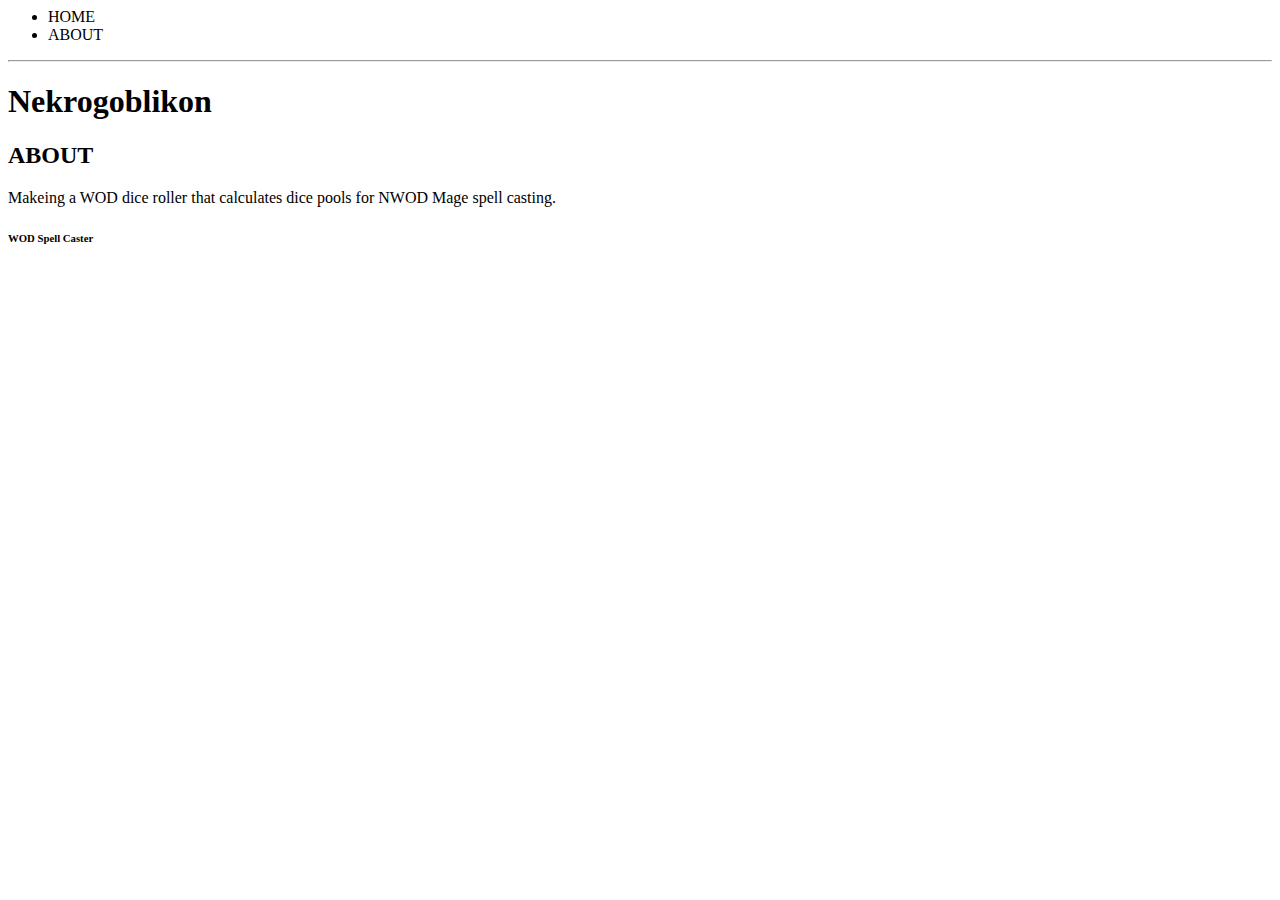
==== About.html @ ae79a6ac "inital commit" ====
<html>

<head>
</head>

<body>
    <header>
        <nav>
            <ul>
                <li>HOME</li>
                <li>ABOUT</li>
            </ul>
        </nav>
        <hr>
        <h1>Nekrogoblikon</h1>
    </header>
    <section>
        <h2>ABOUT</h2>
        <p>Makeing a WOD dice roller that calculates dice pools for NWOD Mage spell casting.</p>
        <footer>
            <h6>WOD Spell Caster</h6>
        </footer>
</body>

</html>
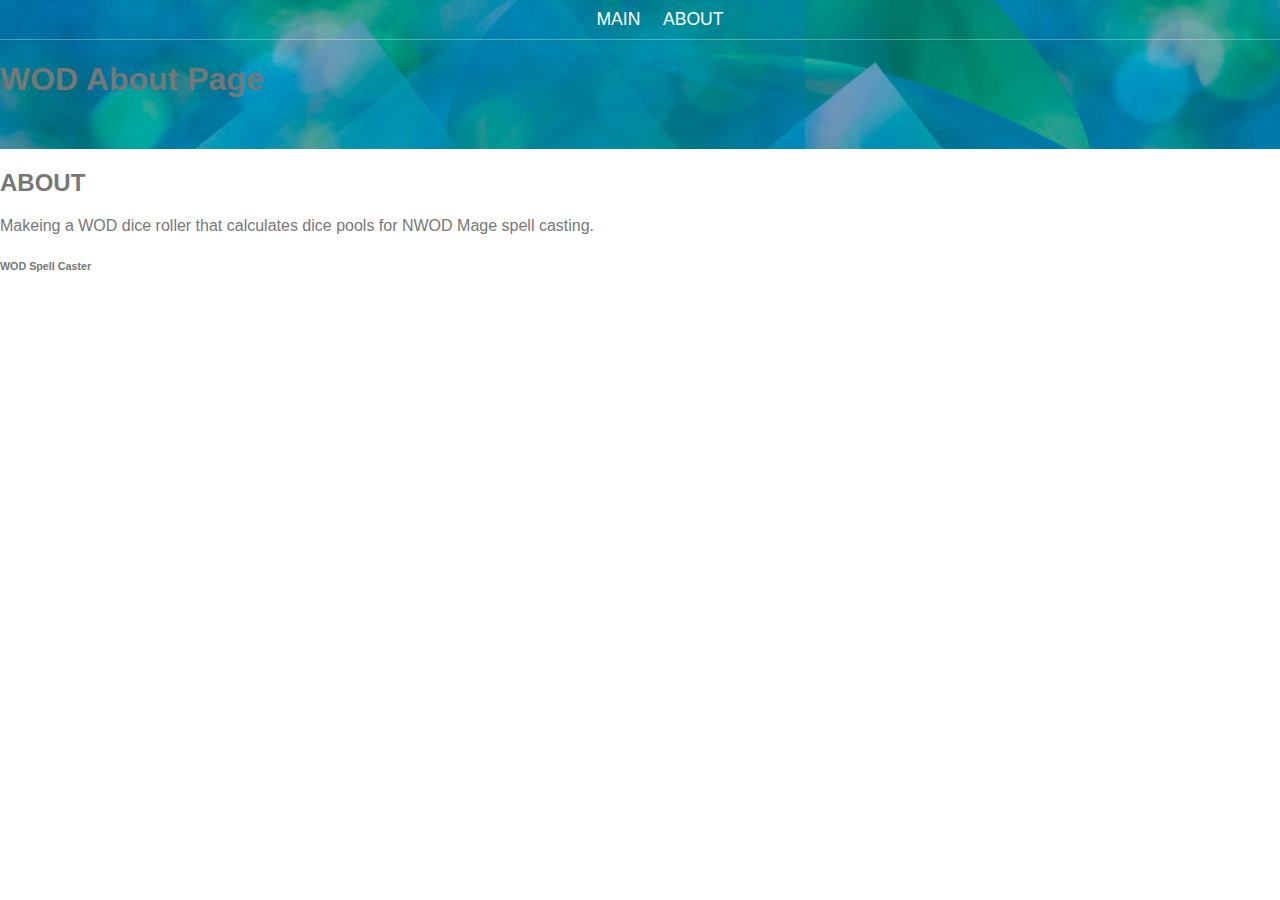
==== commit 60b71bf9: "1/2 through css" ====
--- a/About.html
+++ b/About.html
@@ -1,18 +1,20 @@
 <html>
 
 <head>
+    <title>WOD | About</title>
+    <meta name="description" content="WOD About Page.">
+    <link rel="stylesheet" href="styles.css" />
 </head>
 
 <body>
-    <header>
-        <nav>
+        <header class="main-header">
+                <nav class="nav main-nav">
             <ul>
-                <li>HOME</li>
-                <li>ABOUT</li>
+                <li><a href="Index.html">MAIN</a></li>
+                <li><a href="About.html">ABOUT</a></li>
             </ul>
         </nav>
-        <hr>
-        <h1>Nekrogoblikon</h1>
+        <h1>WOD About Page</h1>
     </header>
     <section>
         <h2>ABOUT</h2>
--- a/styles.css
+++ b/styles.css
@@ -0,0 +1,46 @@
+@import url('/Fonts/ABBESS__.TTF');
+
+* {
+    box-sizing: border-box;
+    font-family: 'Abbess', sans-serif;
+    color: #777;
+}
+
+html, body {
+    margin: 0;
+    padding: 0;
+}
+
+.nav ul {
+    margin: 0;
+}
+
+.nav li {
+    display: inline;
+}
+
+.nav a {
+    display: inline-block;
+    padding: .5em;
+    color: white;
+    text-decoration: none;
+}
+
+.main-nav {
+    text-align: center;
+    font-size: 1.1em;
+    font-weight: lighter;
+    border-bottom: 1px solid rgba(255, 255, 255, .3)
+}
+
+.nav a:hover {
+    background-color: rgba(255, 255, 255, .3)
+}
+
+.main-header {
+    background-color: rgba(0, 0, 0, .2);
+    background-image: url("Images/green-blue-banner.jpg");
+    background-blend-mode: multiply;
+    background-size: cover;
+    padding-bottom: 30px;
+}